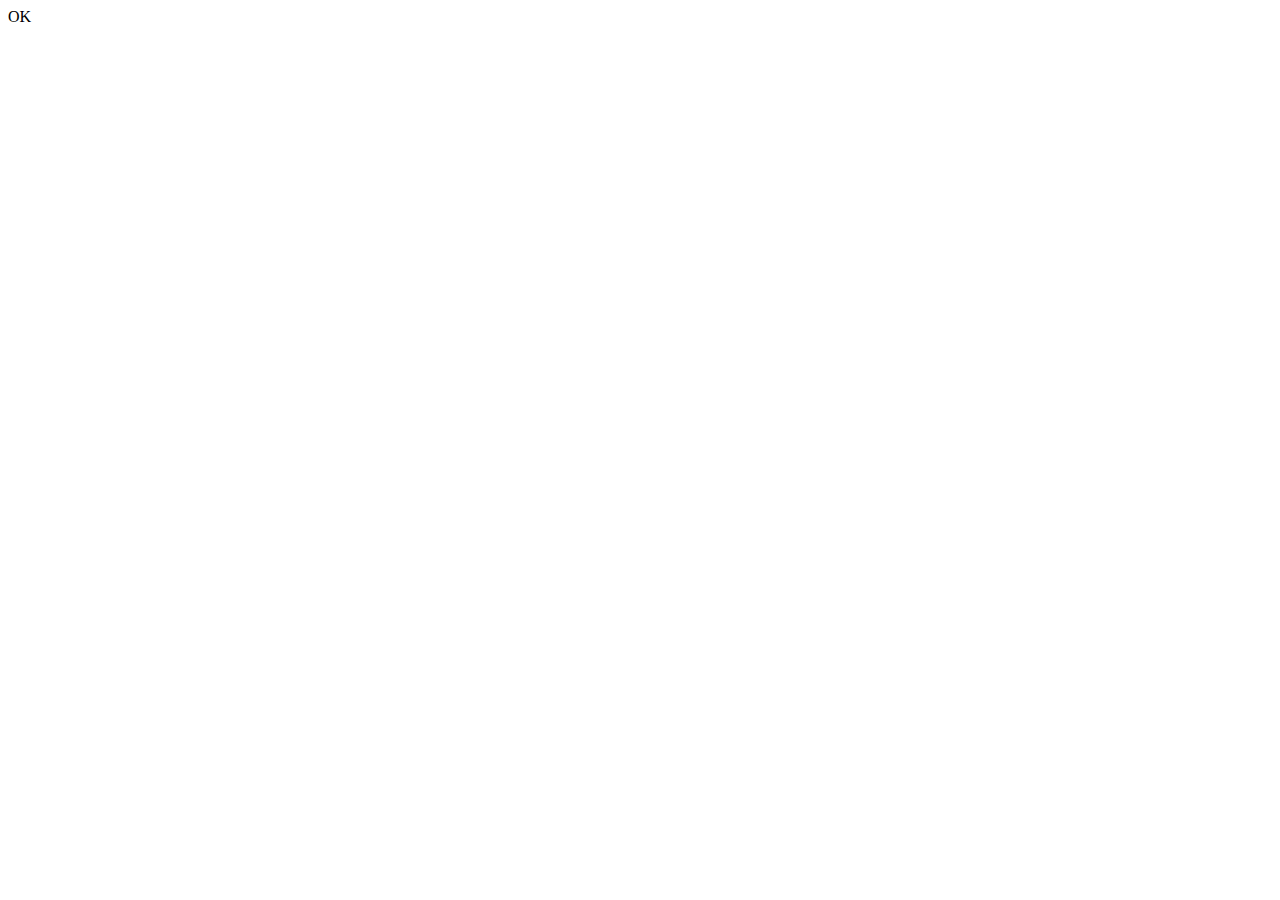
==== callback.html @ 9c383d0b "Reinit" ====
<!DOCTYPE html>
<html lang="en">
  <head>
    <meta charset="UTF-8" />
    <meta name="viewport" content="width=device-width, initial-scale=1.0" />
    <title>Callback</title>
  </head>
  <body>
    OK
    <script>
      const value = window.location.hash.substring(1);
      const searchParams = new URLSearchParams(value);
      if (searchParams.has("access_token")) {
        const accessToken = searchParams.get("access_token");
        console.log(accessToken);
      }
    </script>
  </body>
</html>
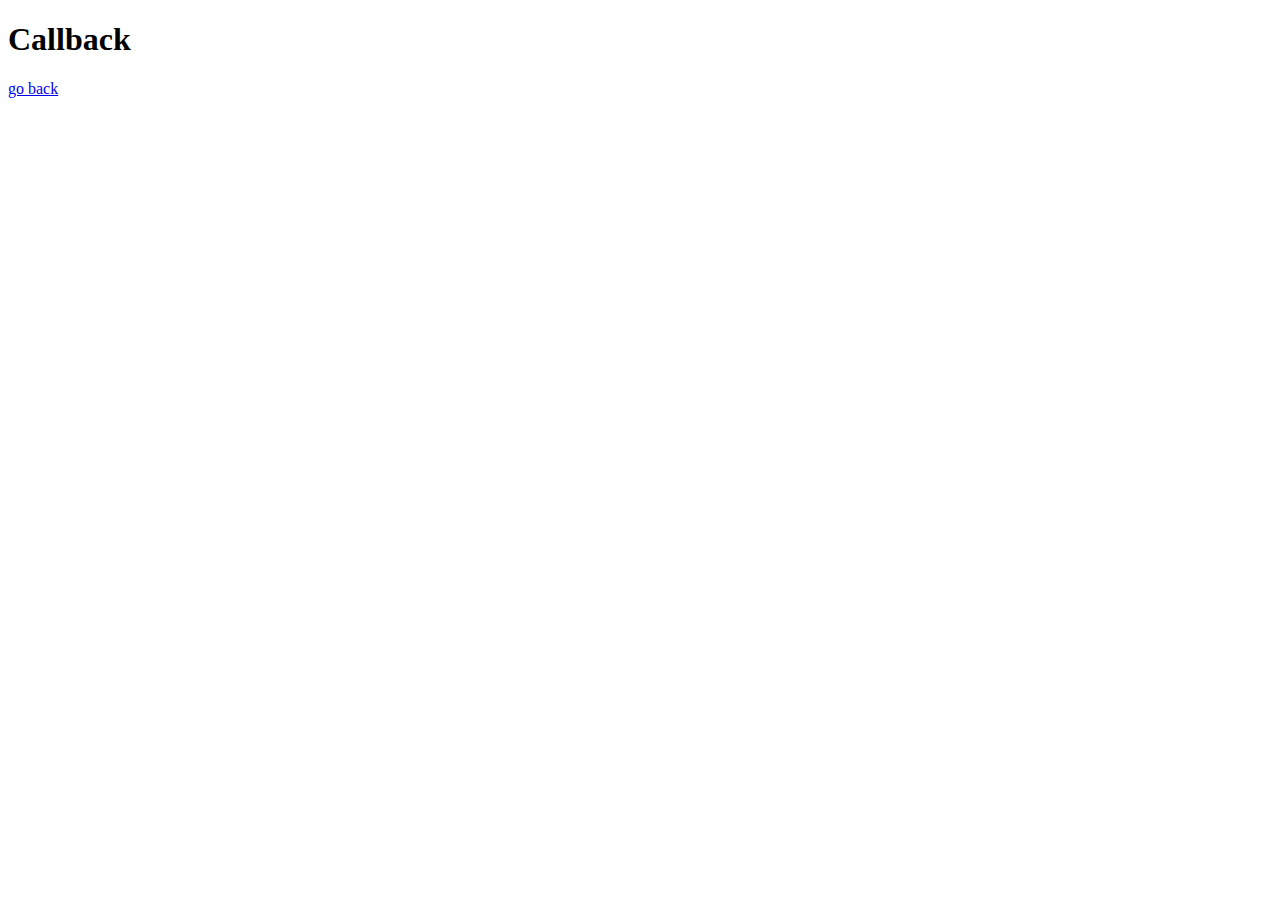
==== commit e3feb967: "Expire cookie is tomorrow" ====
--- a/callback.html
+++ b/callback.html
@@ -6,13 +6,26 @@
     <title>Callback</title>
   </head>
   <body>
-    OK
+    <h1>Callback</h1>
+    <a href="http://cryptokeepto.com/index.html">go back</a>
     <script>
+      // get accessToken
       const value = window.location.hash.substring(1);
       const searchParams = new URLSearchParams(value);
+      if (searchParams.has("error")) {
+        const message = searchParams.get("error");
+        alert(message);
+        throw new Error(message);
+      }
       if (searchParams.has("access_token")) {
         const accessToken = searchParams.get("access_token");
-        console.log(accessToken);
+        const date = new Date();
+        const tomorrow = date.setDate(date.getDate() + 1);
+
+        // save accessToken in cookie
+        document.cookie = `accessToken=${accessToken}; expires=${new Date(
+          tomorrow
+        ).toUTCString()};`;
       }
     </script>
   </body>
